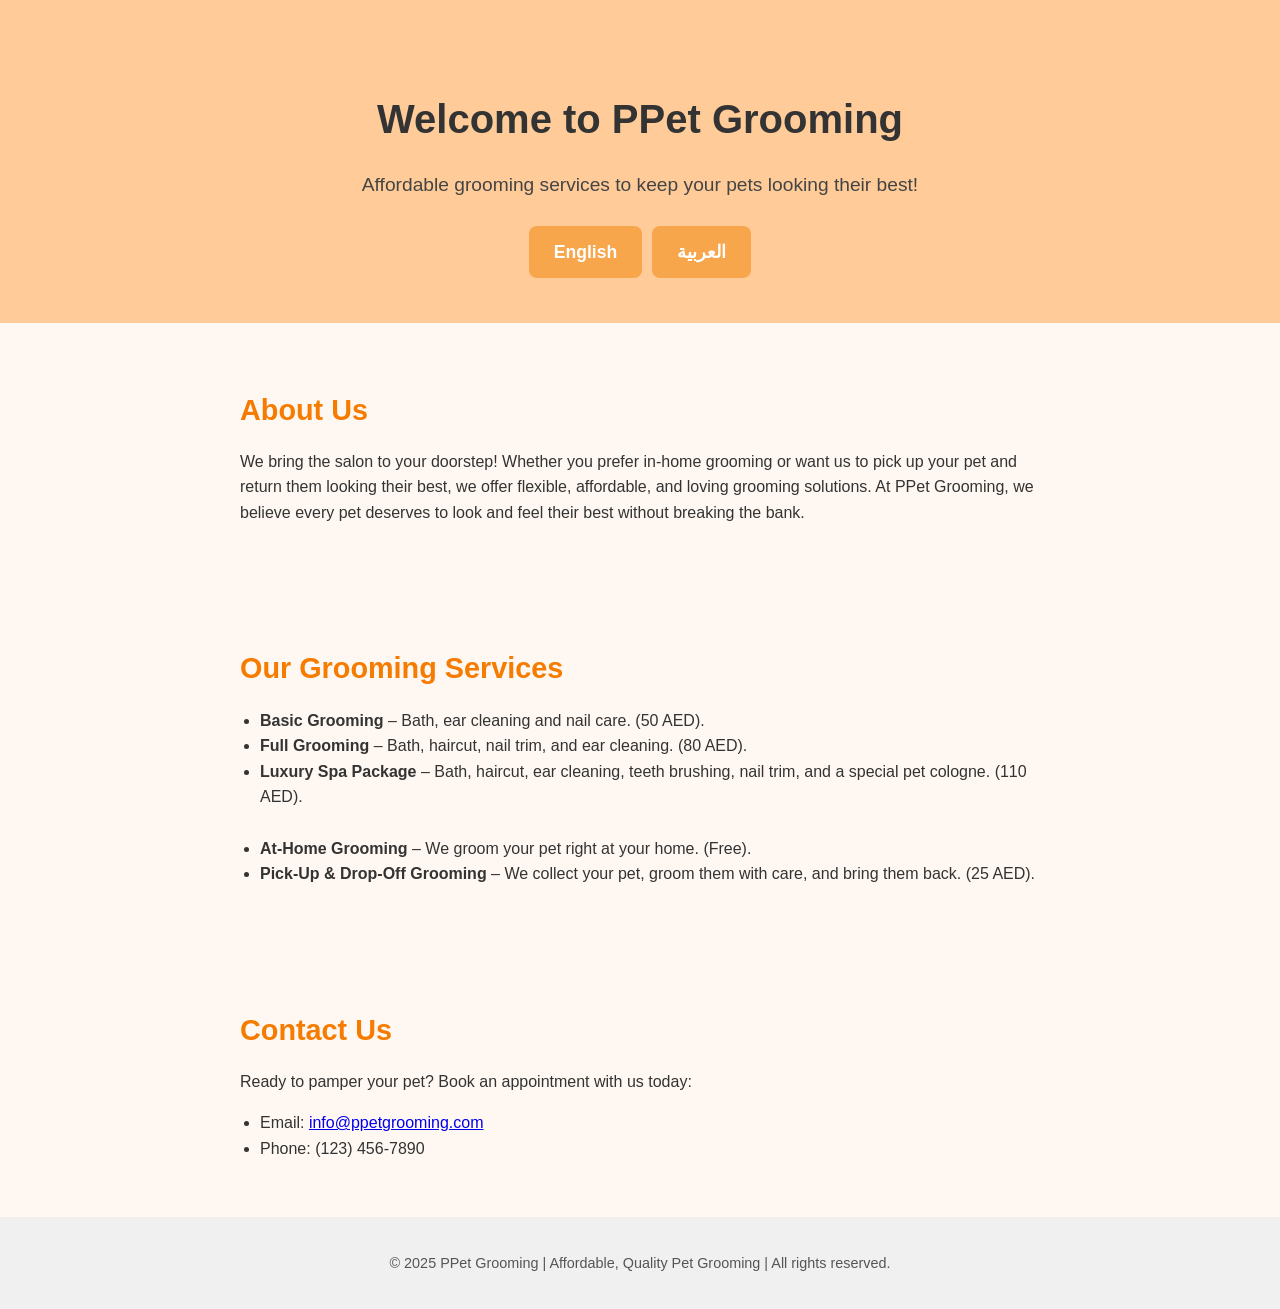
==== index.html @ 82dab229 "Update index.html" ====
<!DOCTYPE html>
<html lang="en">
<head>
  <meta charset="UTF-8" />
  <meta name="viewport" content="width=device-width, initial-scale=1.0" />
  <meta name="description" content="PPet Grooming - Affordable Pet Grooming Services" />
  <title>PPet Grooming - Affordable Pet Grooming</title>
  <link rel="stylesheet" href="style.css" />
</head>
<body>
  <header>
    <div class="hero">
      <h1>Welcome to PPet Grooming</h1>
      <p>Affordable grooming services to keep your pets looking their best!</p>
      <div class="language-switch">
        <a href="index.html">English</a>
        <a href="index-ar.html">العربية</a>
      </div>
    </div>
  </header>

  <section id="about">
    <h2>About Us</h2>
    <p>We bring the salon to your doorstep! Whether you prefer in-home grooming or want us to pick up your pet and return them looking their best, we offer flexible, affordable, and loving grooming solutions. At PPet Grooming, we believe every pet deserves to look and feel their best without breaking the bank. </p>
  </section>

  <section id="services">
    <h2>Our Grooming Services</h2>
    <ul>
      
   <li><strong>Basic Grooming</strong> – Bath, ear cleaning and nail care. (50 AED).</li>
<li><strong>Full Grooming</strong> – Bath, haircut, nail trim, and ear cleaning. (80 AED).</li>
<li><strong>Luxury Spa Package</strong> – Bath, haircut, ear cleaning, teeth brushing, nail trim, and a special pet cologne. (110 AED).</li>

<br>

<li><strong>At-Home Grooming</strong> – We groom your pet right at your home. (Free).</li>
<li><strong>Pick-Up & Drop-Off Grooming</strong> – We collect your pet, groom them with care, and bring them back. (25 AED).</li>


    </ul>
  </section>

  <section id="contact">
    <h2>Contact Us</h2>
    <p>Ready to pamper your pet? Book an appointment with us today:</p>
    <ul>
      <li>Email: <a href="mailto:info@ppetgrooming.com">info@ppetgrooming.com</a></li>
      <li>Phone: (123) 456-7890</li>
    </ul>
  </section>

  <footer>
    <p>&copy; 2025 PPet Grooming | Affordable, Quality Pet Grooming | All rights reserved.</p>
  </footer>
</body>
</html>
---- style.css ----
body {
  font-family: Arial, sans-serif;
  margin: 0;
  padding: 0;
  background-color: #fff8f2;
  color: #333;
  line-height: 1.6;
}

header {
  background-color: #ffcc99;
  padding: 60px 20px 40px;
  text-align: center;
}

.hero h1 {
  font-size: 2.5em;
  margin-bottom: 10px;
  color: #333;
}

.hero p {
  font-size: 1.2em;
  margin-bottom: 20px;
  color: #444;
}

.language-switch {
  margin-top: 10px;
  display: flex;
  justify-content: center;
}

.language-switch a {
  display: inline-block;
  margin: 5px;
  padding: 12px 25px;
  background-color: #f7a64c;
  color: white;
  text-decoration: none;
  border-radius: 8px;
  font-weight: bold;
  font-size: 1.1em;
  transition: background 0.3s ease;
}

.language-switch a:hover {
  background-color: #e38b2f;
}

section {
  padding: 40px 20px;
  max-width: 800px;
  margin: auto;
}

section h2 {
  color: #f57c00;
  font-size: 1.8em;
  margin-bottom: 15px;
}

section ul {
  list-style-type: disc;
  padding-left: 20px;
}

footer {
  background-color: #f0f0f0;
  text-align: center;
  padding: 20px;
  font-size: 0.9em;
  color: #555;
}
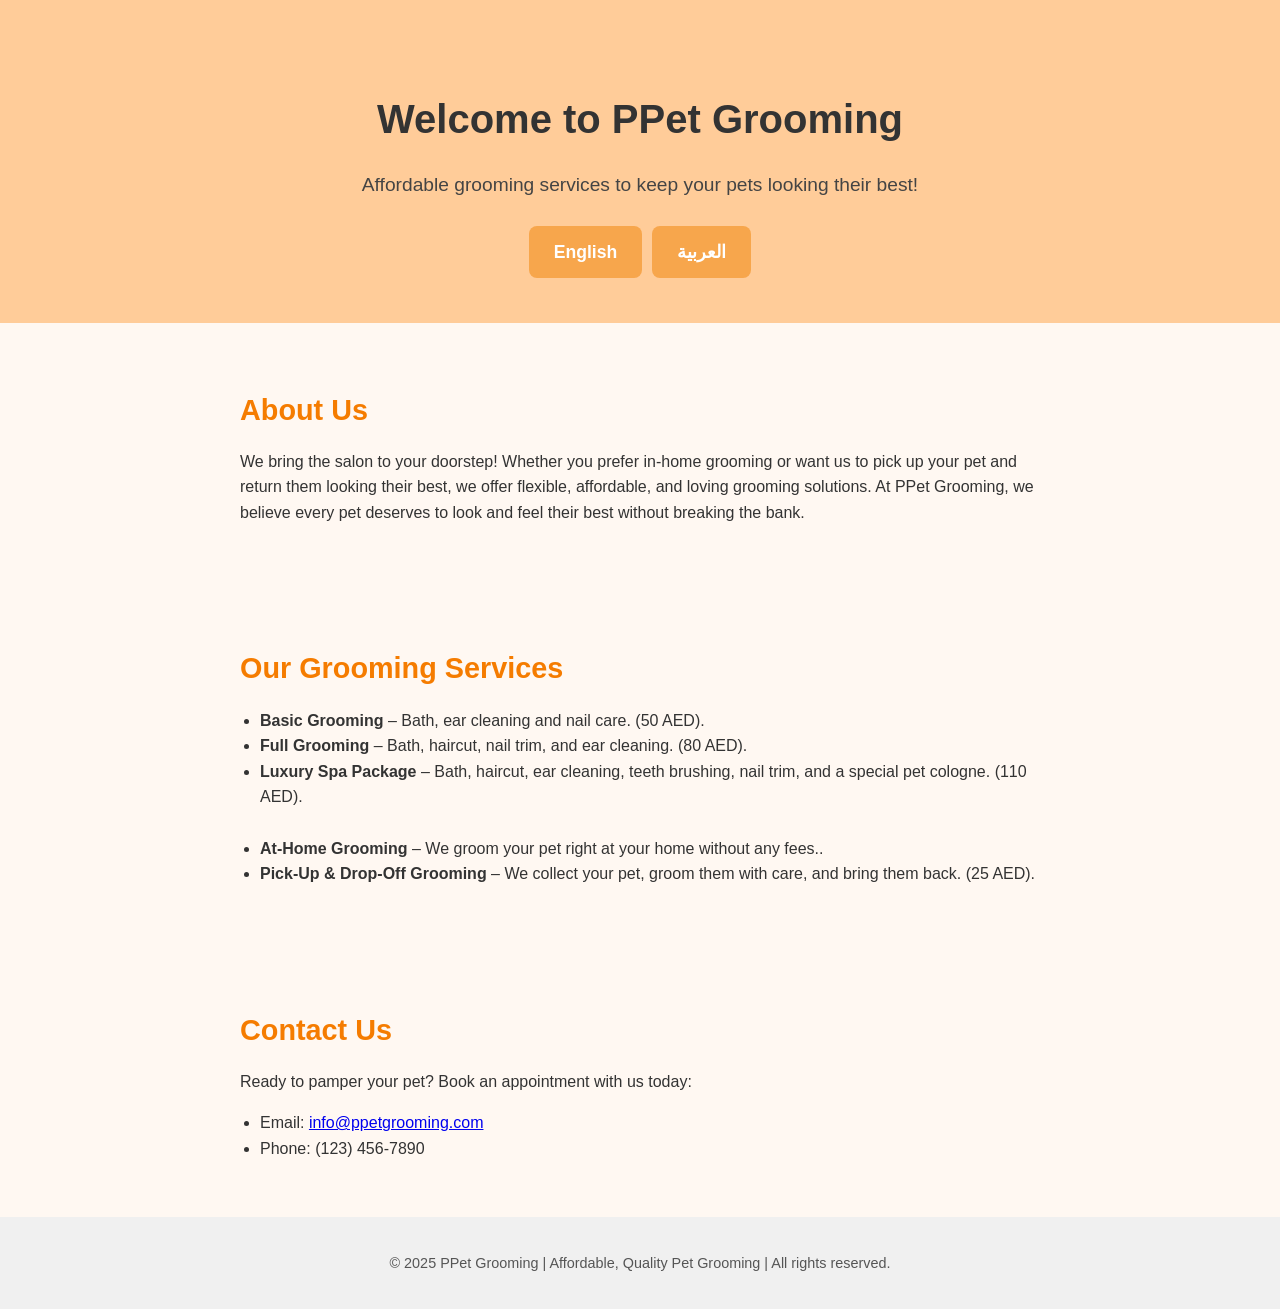
==== commit 95f5106c: "Update index.html" ====
--- a/index.html
+++ b/index.html
@@ -34,7 +34,7 @@
 
 <br>
 
-<li><strong>At-Home Grooming</strong> – We groom your pet right at your home. (Free).</li>
+<li><strong>At-Home Grooming</strong> – We groom your pet right at your home without any fees..</li>
 <li><strong>Pick-Up & Drop-Off Grooming</strong> – We collect your pet, groom them with care, and bring them back. (25 AED).</li>
 
 
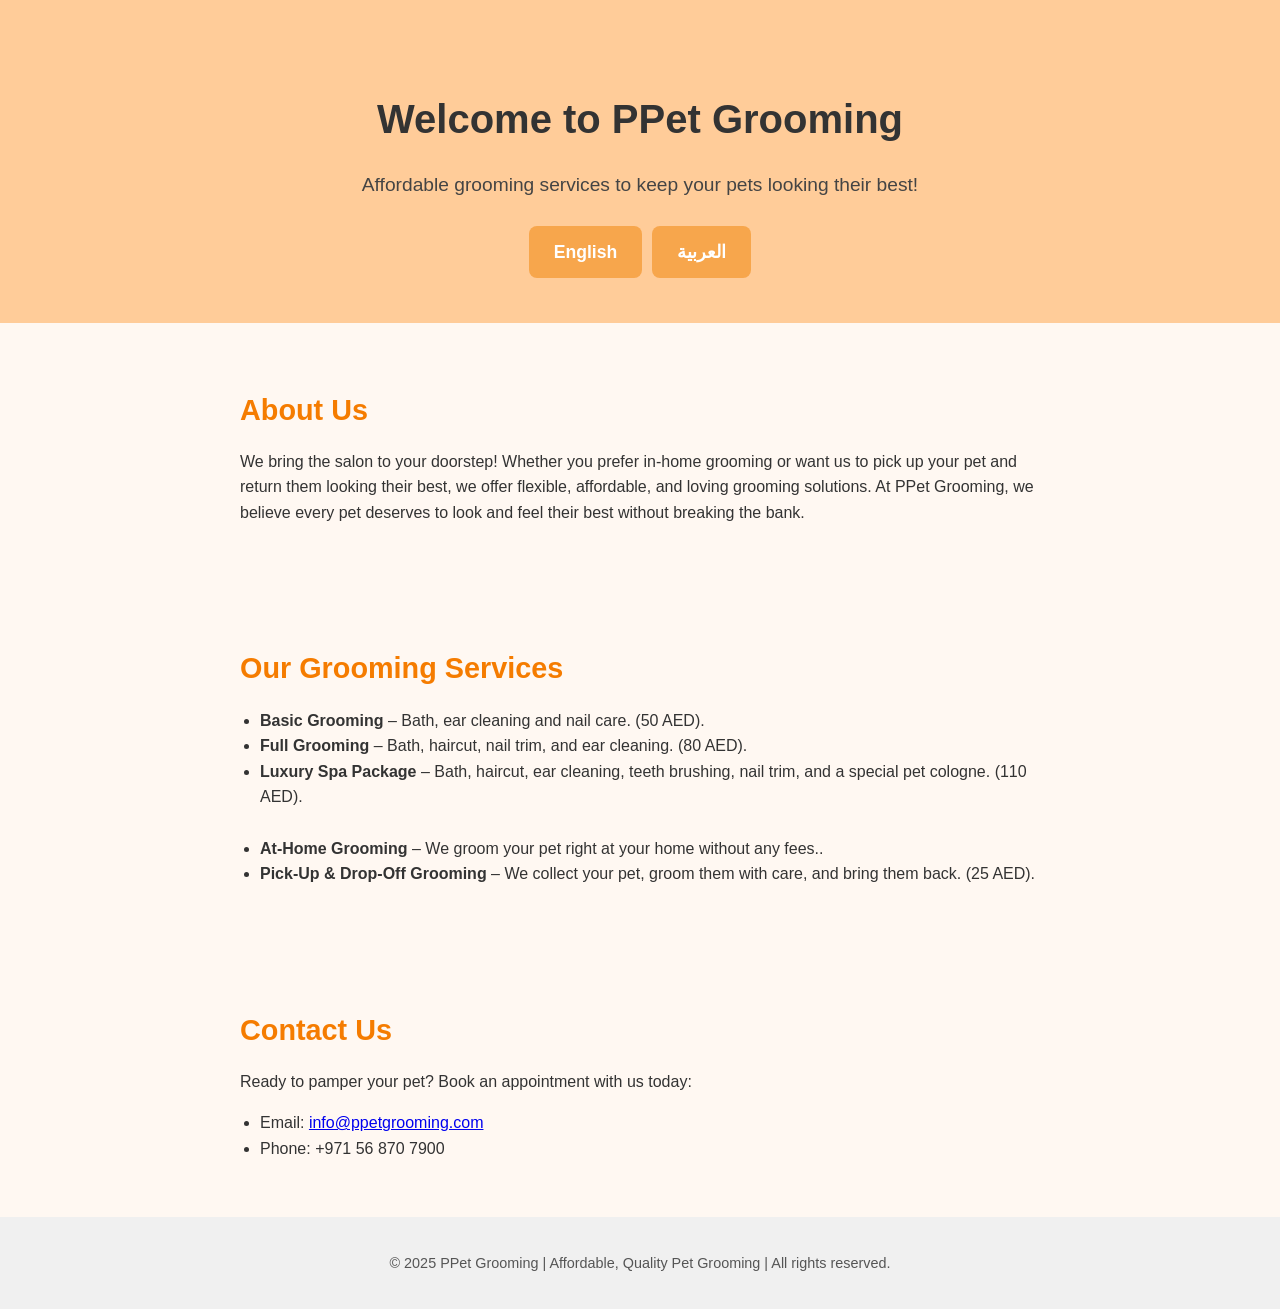
==== commit 158ecac1: "Update index.html" ====
--- a/index.html
+++ b/index.html
@@ -46,7 +46,7 @@
     <p>Ready to pamper your pet? Book an appointment with us today:</p>
     <ul>
       <li>Email: <a href="mailto:info@ppetgrooming.com">info@ppetgrooming.com</a></li>
-      <li>Phone: (123) 456-7890</li>
+      <li>Phone: +971 56 870 7900</li>
     </ul>
   </section>
 
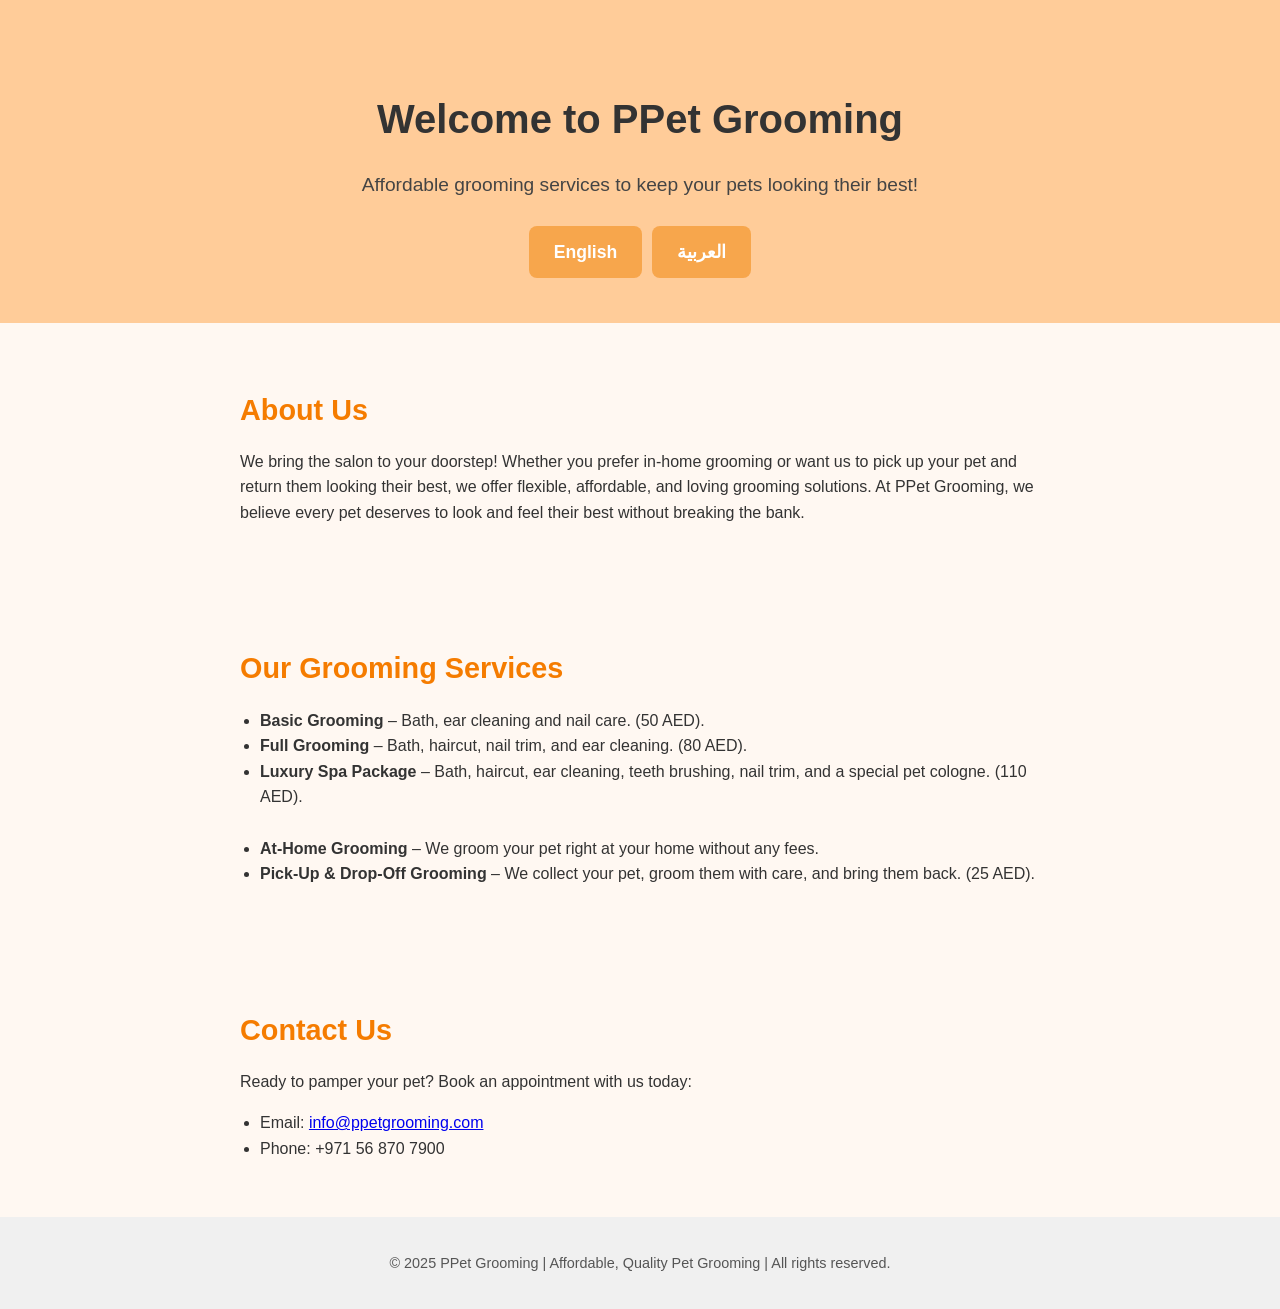
==== commit 4e8c67bb: "Update index.html" ====
--- a/index.html
+++ b/index.html
@@ -34,7 +34,7 @@
 
 <br>
 
-<li><strong>At-Home Grooming</strong> – We groom your pet right at your home without any fees..</li>
+<li><strong>At-Home Grooming</strong> – We groom your pet right at your home without any fees.</li>
 <li><strong>Pick-Up & Drop-Off Grooming</strong> – We collect your pet, groom them with care, and bring them back. (25 AED).</li>
 
 
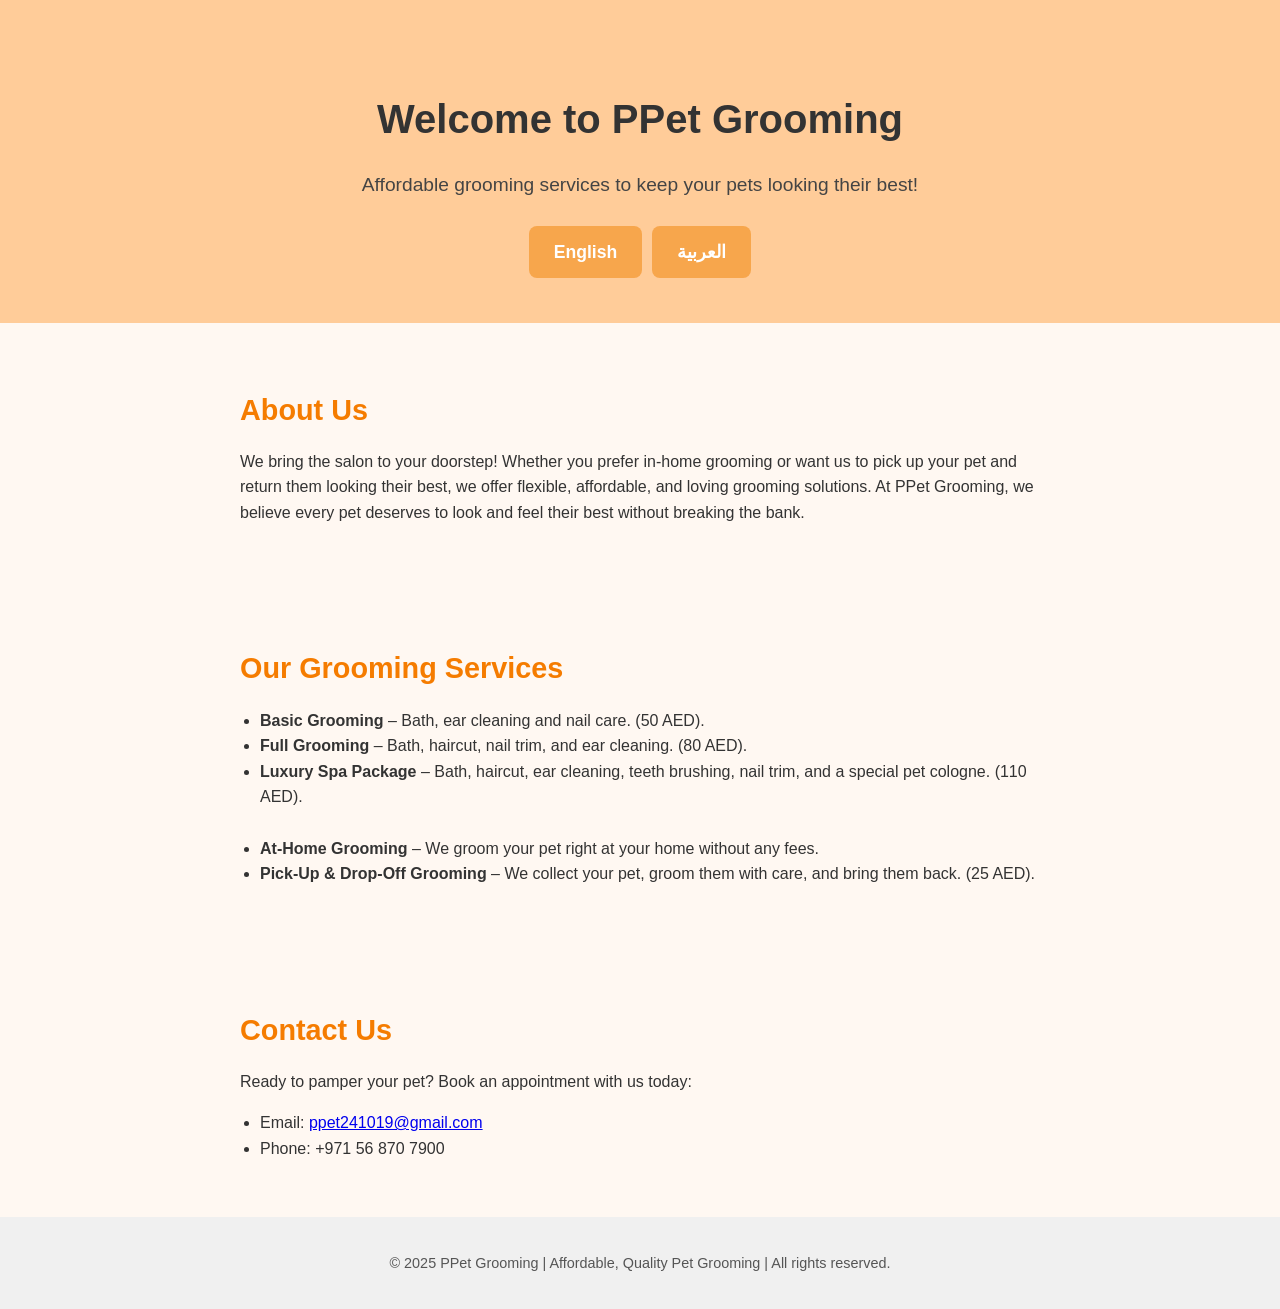
==== commit 90603dd4: "Update index.html" ====
--- a/index.html
+++ b/index.html
@@ -45,7 +45,7 @@
     <h2>Contact Us</h2>
     <p>Ready to pamper your pet? Book an appointment with us today:</p>
     <ul>
-      <li>Email: <a href="mailto:info@ppetgrooming.com">info@ppetgrooming.com</a></li>
+      <li>Email: <a href="mailto:ppet241019@gmail.com">ppet241019@gmail.com</a></li>
       <li>Phone: +971 56 870 7900</li>
     </ul>
   </section>
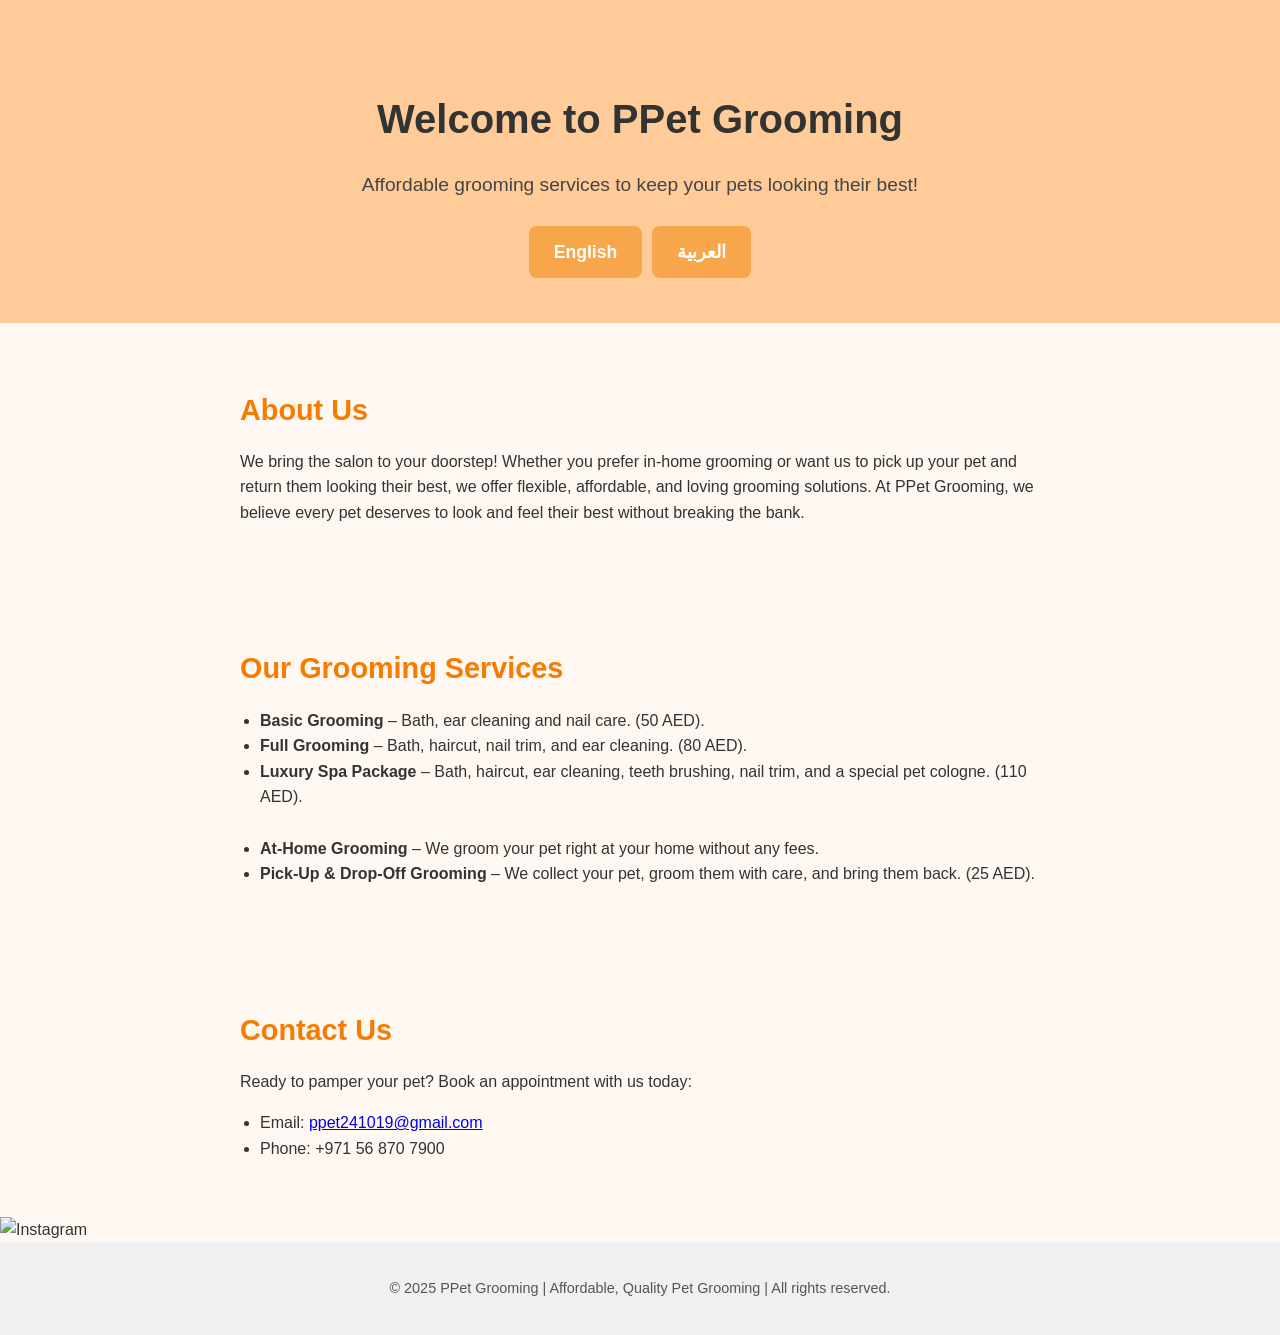
==== commit 38ed0fe6: "Update index.html" ====
--- a/index.html
+++ b/index.html
@@ -50,6 +50,8 @@
     </ul>
   </section>
 
+<img src="icons/instagram.svg" alt="Instagram" />
+
   <footer>
     <p>&copy; 2025 PPet Grooming | Affordable, Quality Pet Grooming | All rights reserved.</p>
   </footer>
--- a/style.css
+++ b/style.css
@@ -68,6 +68,7 @@
 footer {
   background-color: #f0f0f0;
   text-align: center;
+  
   padding: 20px;
   font-size: 0.9em;
   color: #555;
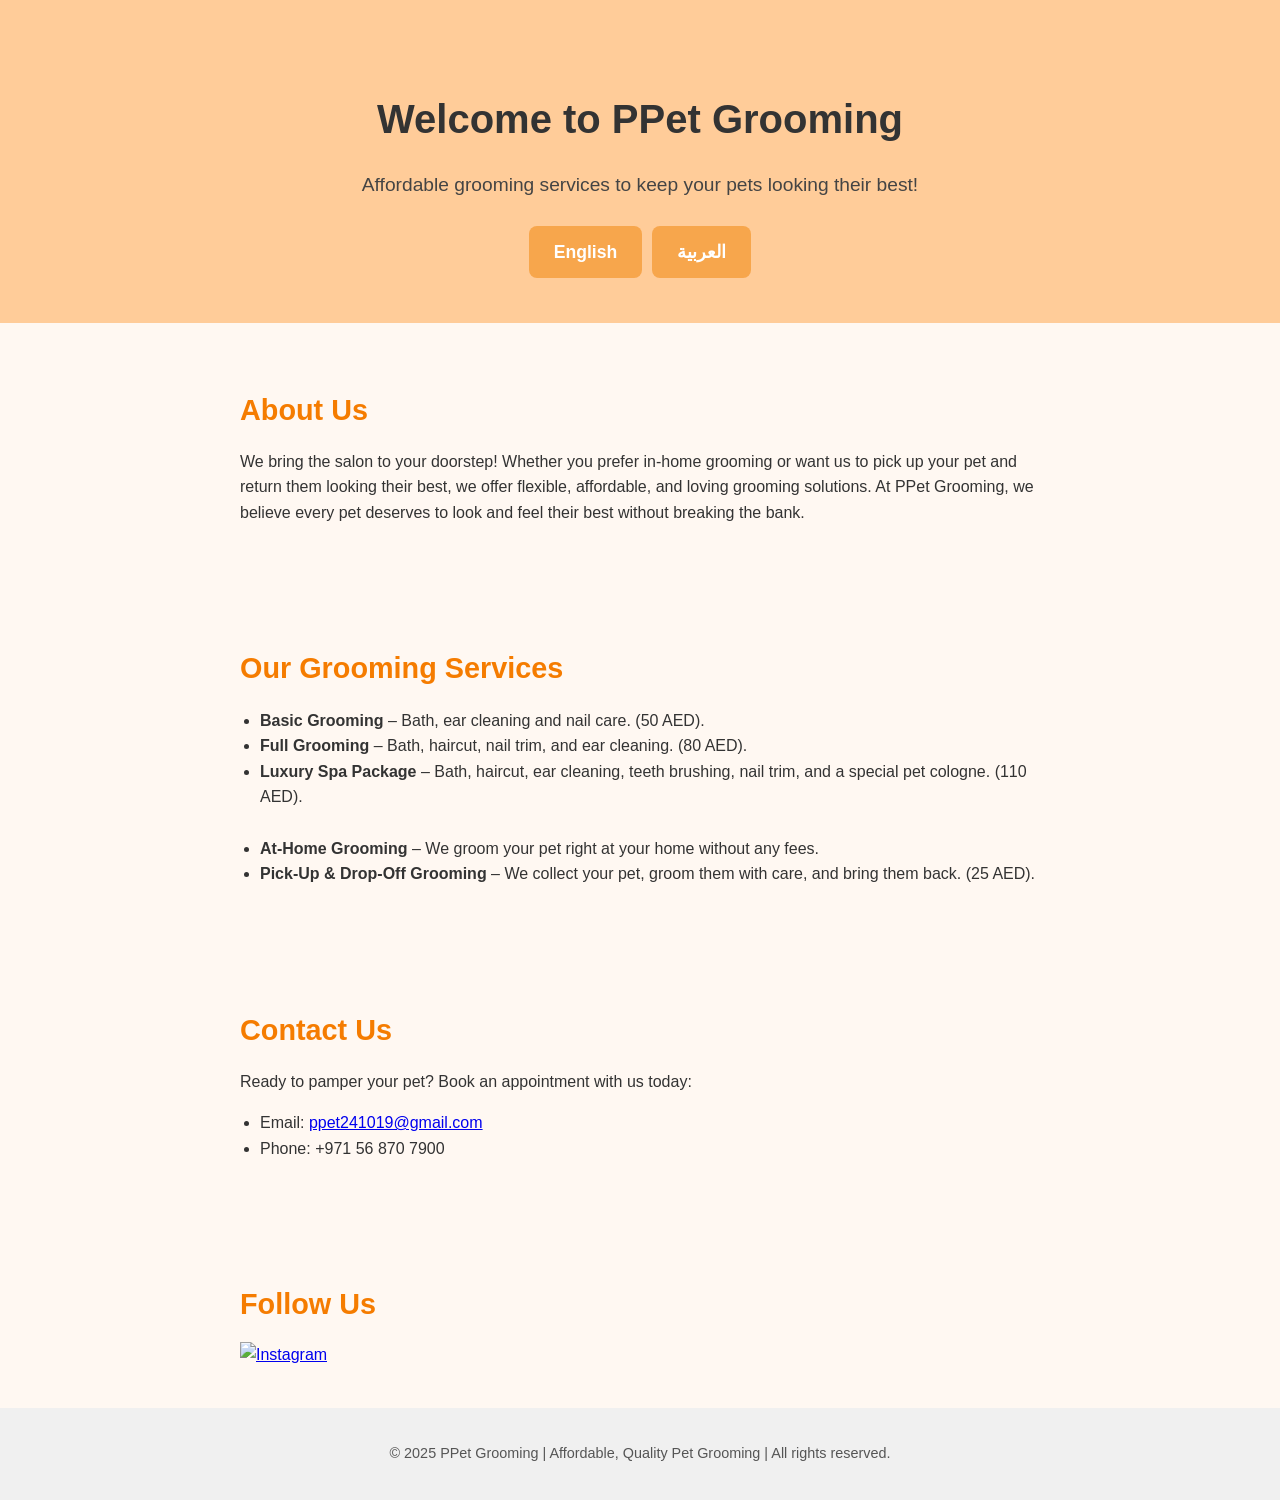
==== commit 2cd877ac: "Update index.html" ====
--- a/index.html
+++ b/index.html
@@ -49,9 +49,14 @@
       <li>Phone: +971 56 870 7900</li>
     </ul>
   </section>
-
-<img src="icons/instagram.svg" alt="Instagram" />
-
+ <!-- Socials (I hope this works cause this has been a struggle to upload the actual icon -->
+<section id="socials">
+    <h2>Follow Us</h2>
+    <a href="https://www.instagram.com/ppetgrooming" target="_blank">
+      <img src="icons/instagram.png" alt="Instagram" />
+    </a>
+  </section>
+  
   <footer>
     <p>&copy; 2025 PPet Grooming | Affordable, Quality Pet Grooming | All rights reserved.</p>
   </footer>
